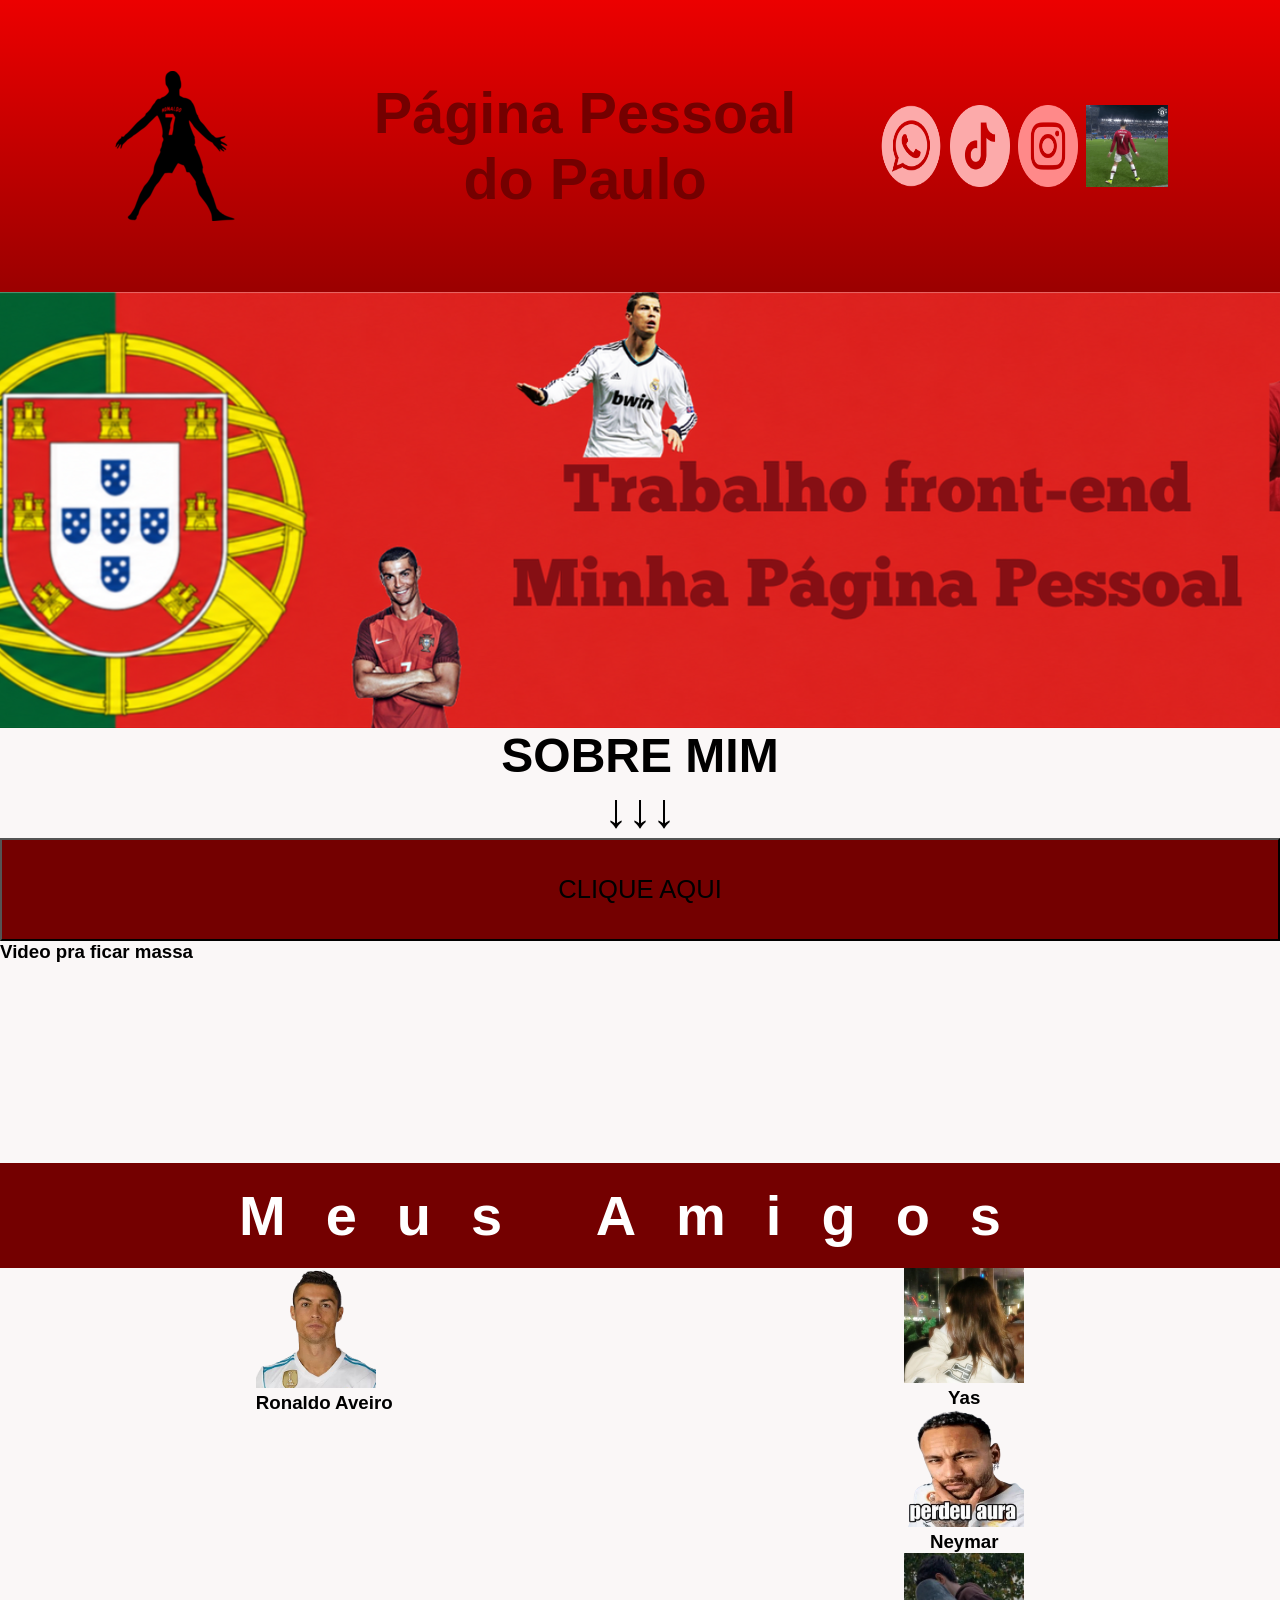
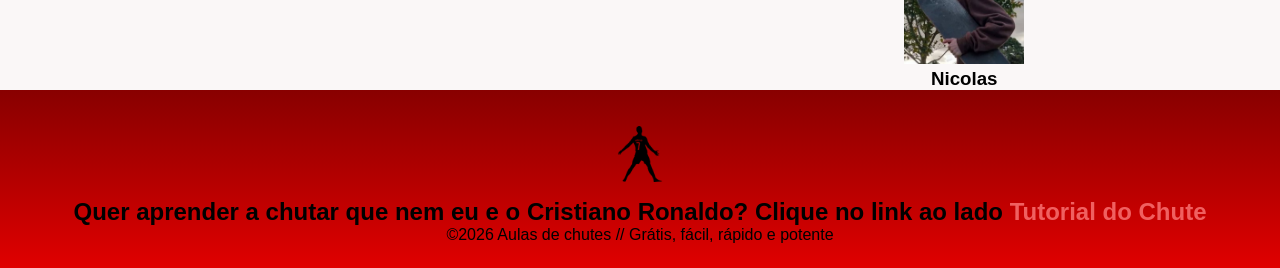
==== index.html @ 9be318c6 "Update index.html" ====
<!DOCTYPE html>
<html lang="pt-br">
<head>
<meta charset="UTF-8">
<meta name="viewport" content="width=device-width, initial-scale=1.0">
<title>o</title>
<link rel="stylesheet" href="style.css">
</head>
<body>
<!--header é a parte do cabeçalho do site, é o topo da página-->
<header class="cabecalho-itens">
<img class="cabecalho_imagem" src="logo.png" alt="Logo da
Página">
<h1 class="titulo_site">Página Pessoal do Paulo</h1>
<div class="sociais">

<img class="sociais" src="whatsapp.png" alt="Logo do Whatsapp  da escola
Escola">
<img class="sociais" src="tiktok.png" alt="Facebook da
Escola">
<img class="sociais" src="instagram.png" alt="instagram da
Escola">
<img class="video" src="siu.gif"></img>
</div>
</header>
<!--Seção banner 1 é a parte do paragrafo 1 da página-->
<section class="banner1">
<img class="escola.image" src="banner.png" alt="Banner da Escola">
</section>
<!--Seção estudantes é a parte do paragrafo 2 da página -- "Meninos"-->
<!--altere em "src="estudante_menino_1.png" para src"nome da imagem do menino em
todos abaixo-->
<!--altere em "src="site_school.png" para src"nome da logo em todos abaixo-->
<!--para aumentar os alunos copie a div no edidor que corresponda desde a foto
até os icones abaixo - dúvidas chame o professor-->
<h4 class = "titulo-sobremim">SOBRE MIM</h4>
<h4 class = "titulo-sobremim"> ↓↓↓</h4>
  
  
<a href = "https://panicky-salmon-qghpenml.edgeone.dev/pauloo.png">
<h1><button>CLIQUE AQUI</button></h1></a>

<div class="guardar-video">
  <h3 class ="video-titulo">Video pra ficar massa</h3>
  <iframe width="560" height="315" src="https://www.youtube.com/embed/xqFTe96OWPU?si=-RFv5nkK0G0vVOy7&amp;start=2" title="YouTube video player" frameborder="0" allow="accelerometer; autoplay; clipboard-write; encrypted-media; gyroscope; picture-in-picture; web-share" referrerpolicy="strict-origin-when-cross-origin" allowfullscreen></iframe>
</div>


<!--Seção estudantes é a parte do paragrafo 3 da página -- "Meninas"-->
<!--altere em "src="estudante_menina_1.png" para src"nome da imagem do menina em
todas abaixo-->
<!--altere em "src="site_school.png" para src"nome da logo em todos abaixo-->
<section class="estudante">
<h1 class="estudante_titulo">Meus Amigos</h1>
<div class="estudantes_todos">
<div class="estudante-div">

  <img class="estudante-imagem" src="ronaldo.png" alt="Foto da
turma do 1CDS do ano de 2023">
<h3 class="estudante-nome">Ronaldo Aveiro</h3>
</div>

  <div class="estudante-div">
    <img class="estudante-imagem" src="yas.png" alt="Foto da
turma do 1CDS do ano de 2023">
<h3 class="estudante-nome">Yas</h3>
    
  <div class="estudante-div">
<img class="estudante-imagem" src="ney.png" alt="Foto da
turma do 1CDS do ano de 2023">
<h3 class="estudante-nome">Neymar</h3>
</div>


  <div class="estudante-div">
<img class="estudante-imagem" src="nicolas.png" alt="Foto da
turma do 1CDS do ano de 2023">
<h3 class="estudante-nome">Nicolas</h3>
</div>
</div>

</div>
</section>
<!--Seção rodapé é a parte final da paragrafo 3 da página-->
<footer class="escola">
  <img class="logo_rodape" src="logo.png" alt="Logo da Escola">
<h2 class="escola-título">Quer aprender a chutar que nem eu e o Cristiano Ronaldo? Clique no link ao lado<a class="link"

href="https://www.youtube.com/watch?v=dWhdZxhFCC8"> Tutorial do Chute  </a></h2>
<p></p>
<p>©2026 Aulas de chutes // Grátis, fácil, rápido e potente </p>
<p> </p>
</footer>
</body>
</html>
---- style.css ----
*{
    margin: 0;
    padding: 0;
    box-sizing: border-box;
    }
    body{
        background-color: #faf7f7
        ;
    font-family: "Poppins", sans-serif;
    }
    header{
    background-image: linear-gradient(#ec0000,#9b0000);
    color: white;
    width: 100%;
    padding: 20px;
    }
    .cabecalho-itens{

    max-width: 1980px;
    margin: 0 auto;
    display: flex;
    align-items: center;
    justify-content: center;
    }
    .cabecalho-imagem{
    width: 10%;
    display: flex;
    justify-content: flex-start;
    align-items: center;
    }
    .titulo_site{
    padding: 60px;
    text-align: center;
    width: 50%;
    font-size: 360%;
    color: rgb(116, 0, 0);
    }
    .sociais{
    display: flex;
    justify-content: flex-end;
    width: 25%;
    padding-right: 3%;
    }
    .banner1{
    display: flex;
    justify-content: center;
    }
    .estudante_titulo{
color: white;
    background-color: rgb(116, 0, 0);
    padding: 20px;
    text-align: center;
    font-size: 350%;
    letter-spacing: 40px;
    display: flex;
    justify-content: center;

    
    }
    .estudante-nome{
    text-align: center;
    color:rgb(0, 0, 0);
    }
    .estudante-imagem{
    width: 120px;
    }
    .estudante-icone{
    width: 38px;
  
    }
    .estudante{
    background-image: background-color(#faae43);
  padding-top: 50px;
    }
    
    .estudante.div{
    text-align: center;
    background: (CCCCCC);
    }
    .estudantes_todos{
    display: flex;
    justify-content: space-around;
    }
    .escola{
    background-image: linear-gradient(#880000,#e00000);
    color: rgb(0, 0, 0);
    display: flex;
    justify-content:center;
    padding: 24px 0;
    text-align:center;
    display:block;
    }
    .escola-titulo{
    color: white;
    text-align: center;
    }
    .logo_rodape{
    height: 80px;
    padding: 12px 0;
    
    }
    
    .link{
    color: rgb(240, 96, 96);
    text-decoration: none;
    }
    button {
       width:100%;
       height: 103px;
       color: black;
       background-color: rgb(116,0,0);
       font-size: 80%;
    }
    .titulo-sobremim{
        text-align: center;
        font-size: 300%;
    }
    iframe{
    display: flex;
    justify-content: center;
    width: 10%;
    height: 150px;
    }
    .video{
    display: flex;
    justify-content: end;
    width: 30%;
    height: auto;
    right: 20px;
    }
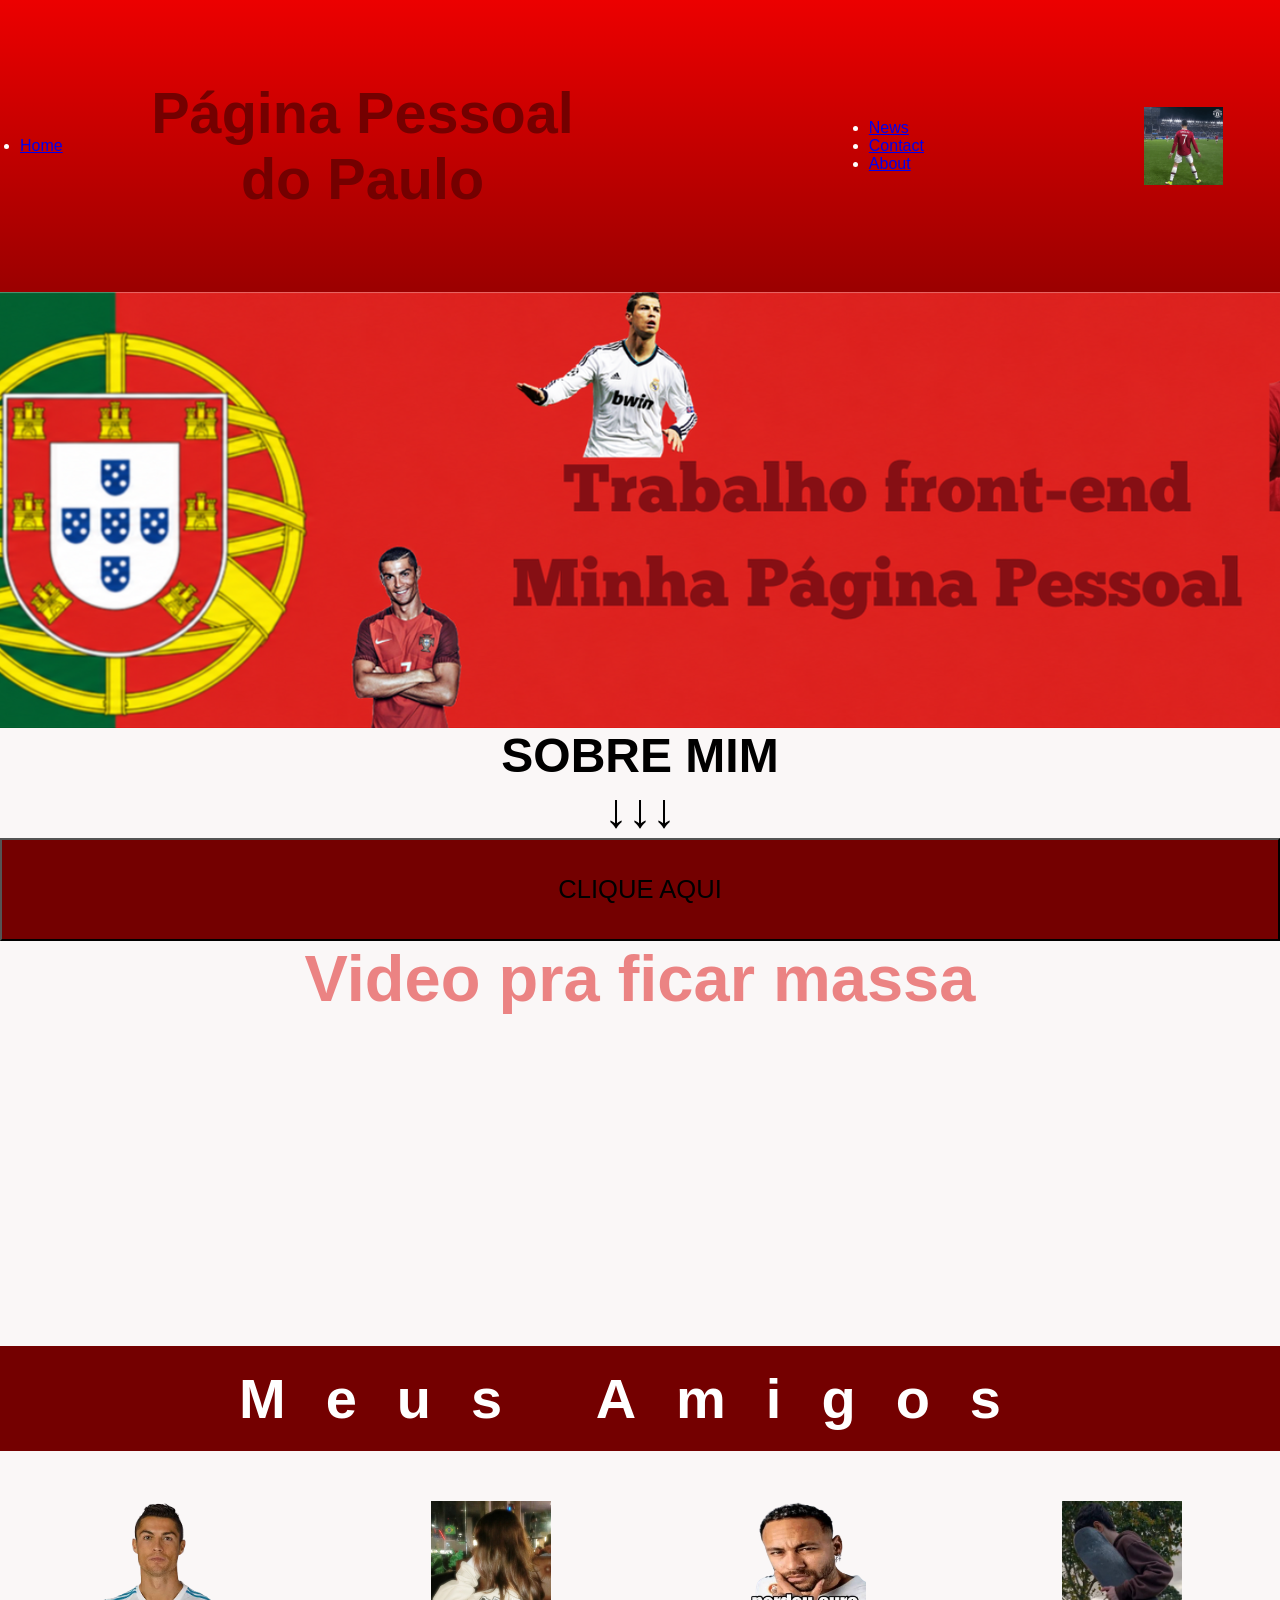
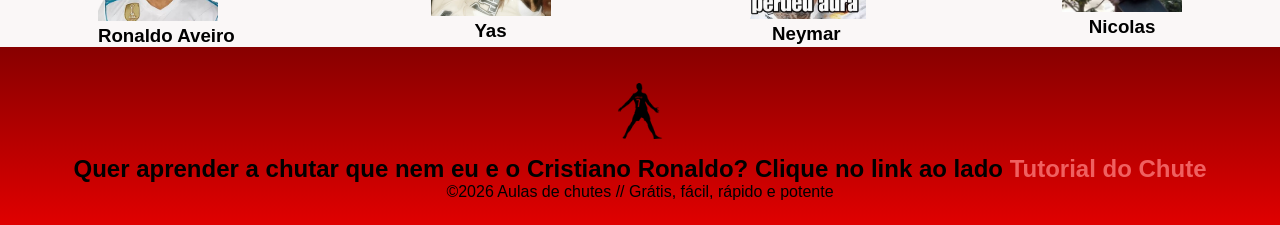
==== commit 77eb100f: "Update index.html" ====
--- a/index.html
+++ b/index.html
@@ -10,17 +10,20 @@
 <body>
 <!--header é a parte do cabeçalho do site, é o topo da página-->
 <header class="cabecalho-itens">
-<img class="cabecalho_imagem" src="logo.png" alt="Logo da
-Página">
+  <ul>
+    <li><a href="#home">Home</a></li>
+    </ul>
+  
 <h1 class="titulo_site">Página Pessoal do Paulo</h1>
 <div class="sociais">
 
-<img class="sociais" src="whatsapp.png" alt="Logo do Whatsapp  da escola
-Escola">
-<img class="sociais" src="tiktok.png" alt="Facebook da
-Escola">
-<img class="sociais" src="instagram.png" alt="instagram da
-Escola">
+  <ul>
+    <li><a href="#news">News</a></li>
+    <li><a href="#contact">Contact</a></li>
+    <li><a href="#about">About</a></li>
+  </ul>
+  </div>
+  <div class="sociais">
 <img class="video" src="siu.gif"></img>
 </div>
 </header>
@@ -51,8 +54,9 @@
 <!--altere em "src="estudante_menina_1.png" para src"nome da imagem do menina em
 todas abaixo-->
 <!--altere em "src="site_school.png" para src"nome da logo em todos abaixo-->
+<h1 class="estudante_titulo">Meus Amigos</h1>
 <section class="estudante">
-<h1 class="estudante_titulo">Meus Amigos</h1>
+
 <div class="estudantes_todos">
 <div class="estudante-div">
 
@@ -65,6 +69,7 @@
     <img class="estudante-imagem" src="yas.png" alt="Foto da
 turma do 1CDS do ano de 2023">
 <h3 class="estudante-nome">Yas</h3>
+</div>
     
   <div class="estudante-div">
 <img class="estudante-imagem" src="ney.png" alt="Foto da
--- a/style.css
+++ b/style.css
@@ -46,7 +46,7 @@
     justify-content: center;
     }
     .estudante_titulo{
-color: white;
+    color: white;
     background-color: rgb(116, 0, 0);
     padding: 20px;
     text-align: center;
@@ -69,13 +69,13 @@
   
     }
     .estudante{
-    background-image: background-color(#faae43);
-  padding-top: 50px;
+    background-image:(#faae43);
+    padding-top: 50px;
     }
     
     .estudante.div{
     text-align: center;
-    background: (CCCCCC);
+    background: red;
     }
     .estudantes_todos{
     display: flex;
@@ -115,8 +115,8 @@
         text-align: center;
         font-size: 300%;
     }
-    iframe{
-    display: flex;
+    .mapa{
+    display: none;
     justify-content: center;
     width: 10%;
     height: 150px;
@@ -128,3 +128,19 @@
     height: auto;
     right: 20px;
     }
+    .guardar.video {
+        display:flex;
+        justify-content: center;
+    }
+    .video-titulo {
+        font-family:'Segoe UI', Tahoma, Geneva, Verdana, sans-serif;
+        font-size: 65px;
+        font-weight: bold;
+        color: #eb8383;
+        text-align: center;
+        margin-bottom:15px;
+    }
+    iframe {
+        display:flex;
+        
+    }
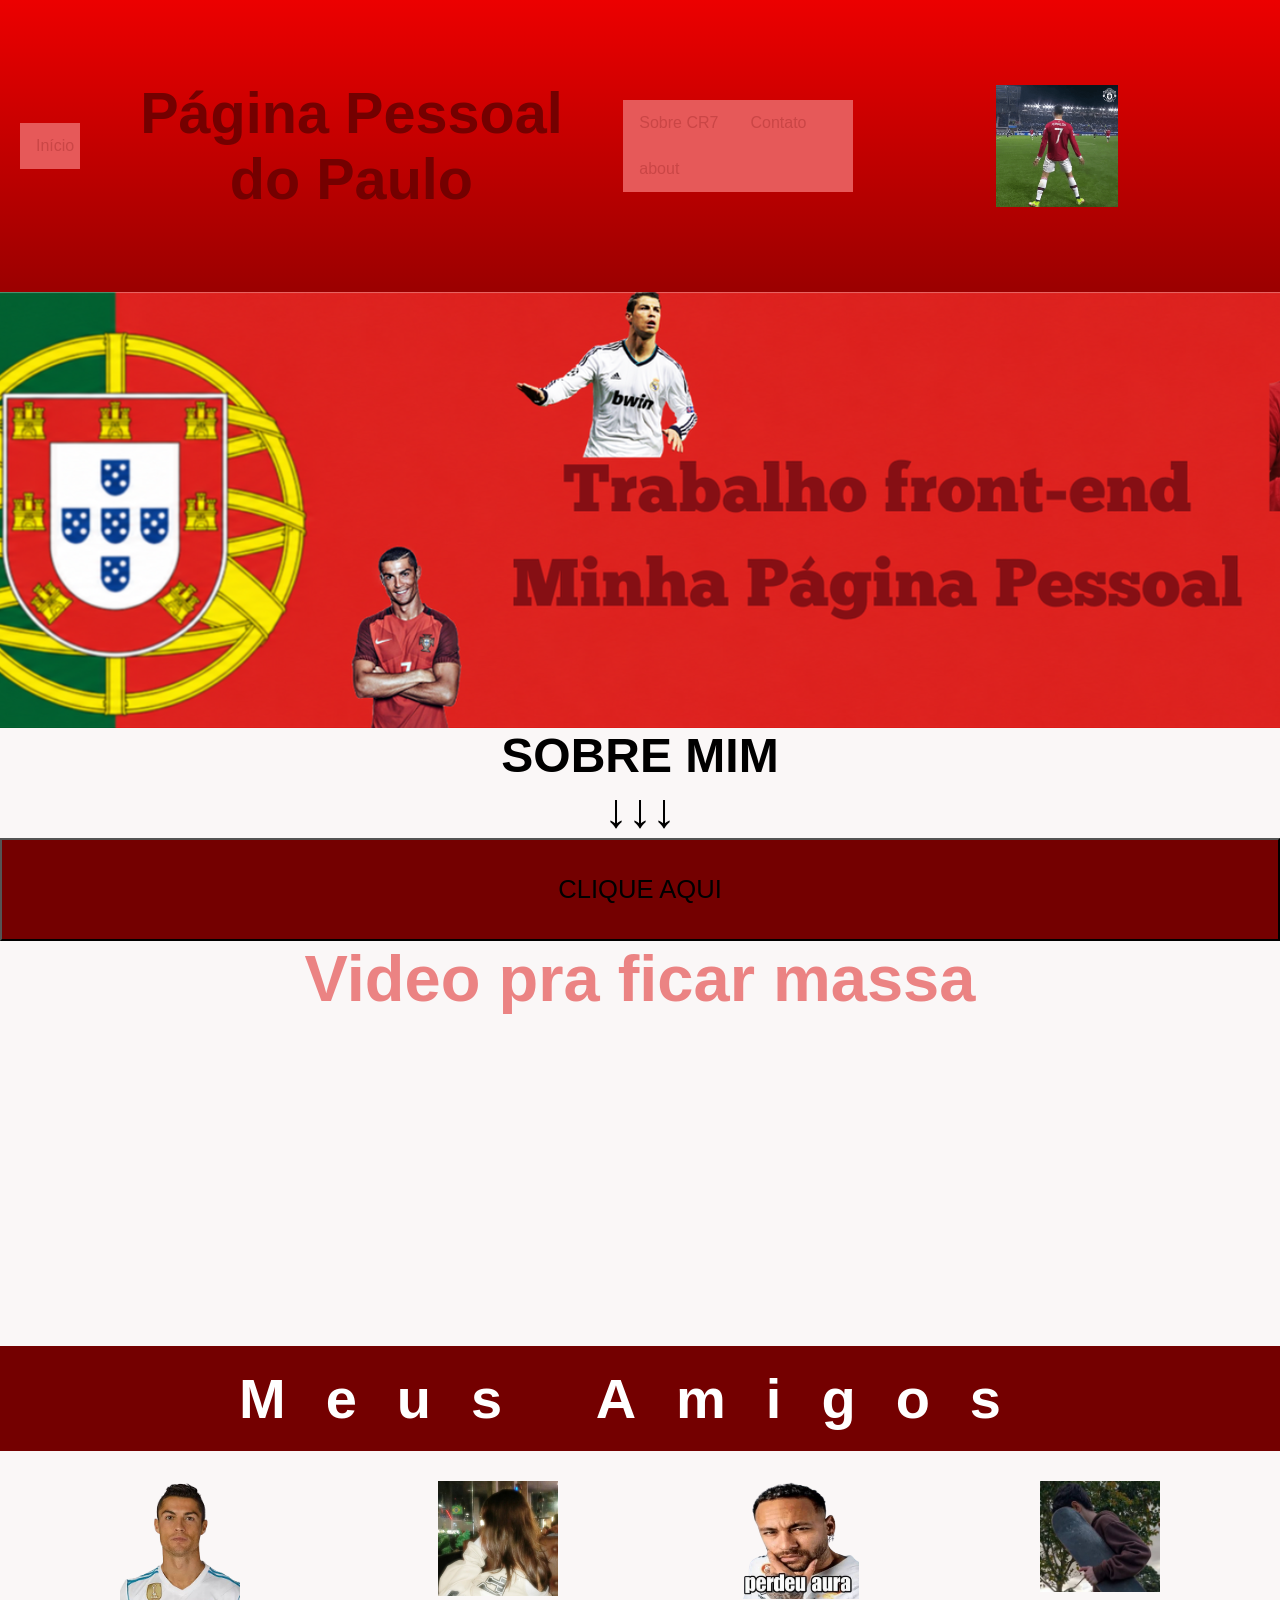
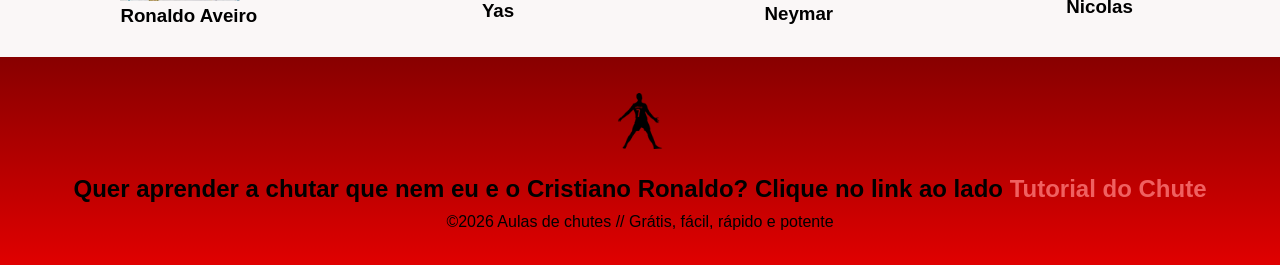
==== commit 125fc40d: "Update index.html" ====
--- a/index.html
+++ b/index.html
@@ -11,16 +11,16 @@
 <!--header é a parte do cabeçalho do site, é o topo da página-->
 <header class="cabecalho-itens">
   <ul>
-    <li><a href="#home">Home</a></li>
+    <li><a href="index.html">Início</a></li>
     </ul>
   
 <h1 class="titulo_site">Página Pessoal do Paulo</h1>
 <div class="sociais">
 
   <ul>
-    <li><a href="#news">News</a></li>
-    <li><a href="#contact">Contact</a></li>
-    <li><a href="#about">About</a></li>
+    <li><a href="index2.html">Sobre CR7</a></li>
+    <li><a href="https://www.instagram.com/cristiano/ ">Contato</a></li>
+    <li><a href="#about">about</a></li>
   </ul>
   </div>
   <div class="sociais">
--- a/style.css
+++ b/style.css
@@ -36,14 +36,14 @@
     color: rgb(116, 0, 0);
     }
     .sociais{
-    display: flex;
-    justify-content: flex-end;
-    width: 25%;
-    padding-right: 3%;
+        display: flex;
+        justify-content: space-around;
+
     }
     .banner1{
     display: flex;
     justify-content: center;
+    width: 100%;
     }
     .estudante_titulo{
     color: white;
@@ -69,12 +69,21 @@
   
     }
     .estudante{
-    background-image:(#faae43);
-    padding-top: 50px;
+    display: flex;
+    flex-direction: column;
+    justify-content: center;
+    padding: 30px;
+    }
+    #video{
+        display: flex;
+        height: 25%;
+        margin-left:15%;
     }
     
     .estudante.div{
     text-align: center;
+    display: flex;
+    flex-direction: row;
     background: red;
     }
     .estudantes_todos{
@@ -144,3 +153,31 @@
         display:flex;
         
     }
+
+    h2, p {
+        margin: 10px;
+      }
+      
+      ul {
+        list-style-type: none;
+        margin: 0;
+        padding: 0;
+        overflow: hidden;
+        background-color: #e65959;
+      }
+      
+      ul li {
+        float: left;
+      }
+      
+      ul li a {
+        display: block;
+        color: rgb(202, 70, 70);
+        text-align: center;
+        padding: 14px 16px;
+        text-decoration: none;
+      }
+      
+      ul li a:hover {
+        background-color: #e70000;
+      }
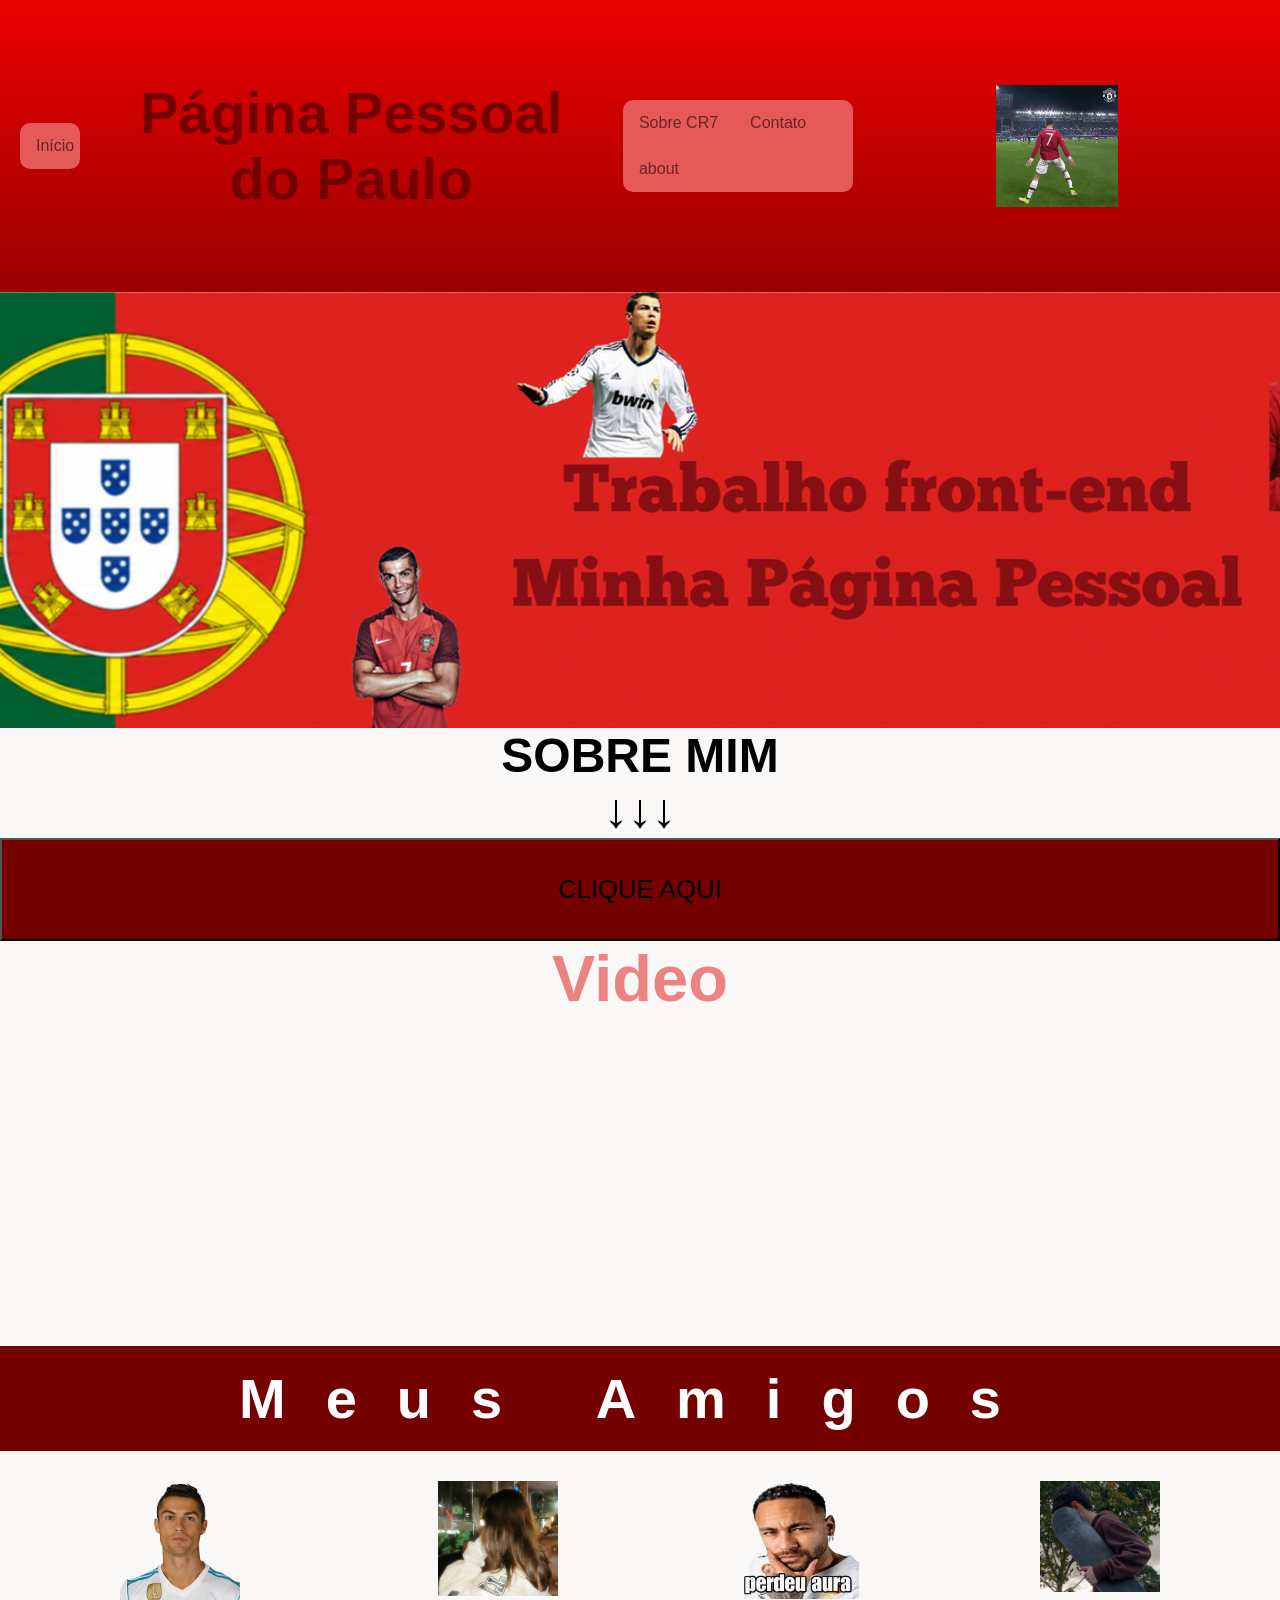
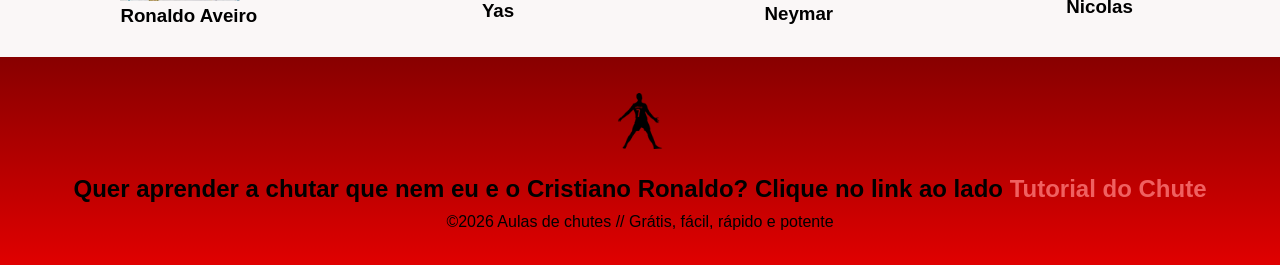
==== commit cbedcc7b: "Update index.html" ====
--- a/index.html
+++ b/index.html
@@ -4,16 +4,17 @@
 <head>
 <meta charset="UTF-8">
 <meta name="viewport" content="width=device-width, initial-scale=1.0">
-<title>o</title>
+<title>INÍCIO SITE  </title>
 <link rel="stylesheet" href="style.css">
 </head>
 <body>
 <!--header é a parte do cabeçalho do site, é o topo da página-->
 <header class="cabecalho-itens">
-  <ul>
+
+  <ul id="button2">
     <li><a href="index.html">Início</a></li>
     </ul>
-  
+
 <h1 class="titulo_site">Página Pessoal do Paulo</h1>
 <div class="sociais">
 
@@ -42,10 +43,10 @@
   
   
 <a href = "https://panicky-salmon-qghpenml.edgeone.dev/pauloo.png">
-<h1><button>CLIQUE AQUI</button></h1></a>
+<h1><button id="button1">CLIQUE AQUI</button></h1></a>
 
 <div class="guardar-video">
-  <h3 class ="video-titulo">Video pra ficar massa</h3>
+  <h3 class ="video-titulo">Video</h3>
   <iframe width="560" height="315" src="https://www.youtube.com/embed/xqFTe96OWPU?si=-RFv5nkK0G0vVOy7&amp;start=2" title="YouTube video player" frameborder="0" allow="accelerometer; autoplay; clipboard-write; encrypted-media; gyroscope; picture-in-picture; web-share" referrerpolicy="strict-origin-when-cross-origin" allowfullscreen></iframe>
 </div>
 
--- a/style.css
+++ b/style.css
@@ -135,7 +135,7 @@
     justify-content: end;
     width: 30%;
     height: auto;
-    right: 20px;
+    margin-left: 1px;
     }
     .guardar.video {
         display:flex;
@@ -164,6 +164,7 @@
         padding: 0;
         overflow: hidden;
         background-color: #e65959;
+        border-radius:10px;
       }
       
       ul li {
@@ -172,12 +173,15 @@
       
       ul li a {
         display: block;
-        color: rgb(202, 70, 70);
+        color: rgb(105, 37, 37);
         text-align: center;
         padding: 14px 16px;
         text-decoration: none;
       }
       
       ul li a:hover {
-        background-color: #e70000;
+        background-color: #803131;
       }
+      iframe{
+        margin-left:35%;
+      }
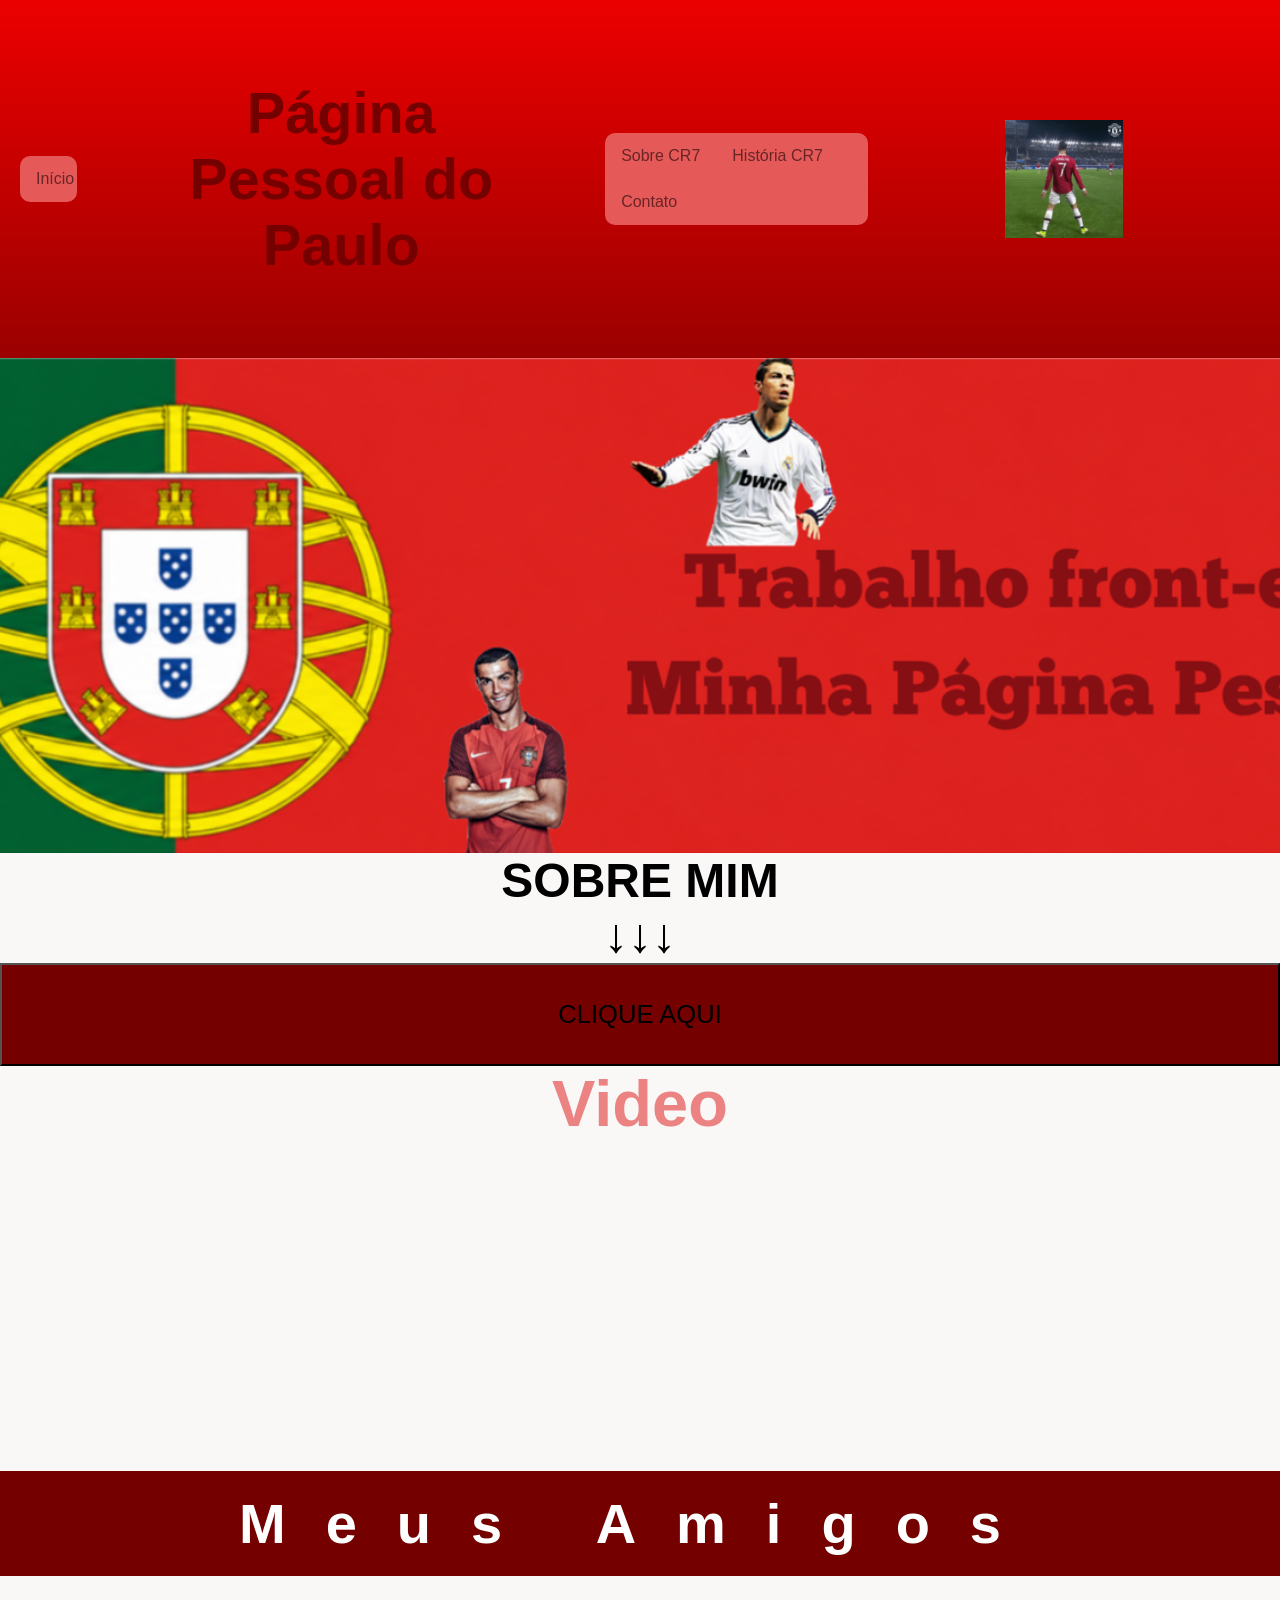
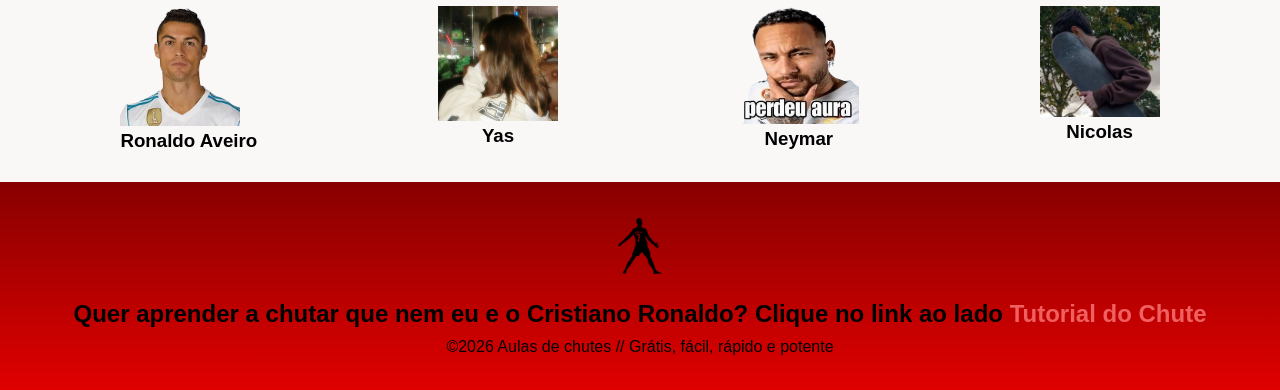
==== commit 5ef8f886: "Update index.html" ====
--- a/index.html
+++ b/index.html
@@ -11,17 +11,17 @@
 <!--header é a parte do cabeçalho do site, é o topo da página-->
 <header class="cabecalho-itens">
 
-  <ul id="button2">
-    <li><a href="index.html">Início</a></li>
-    </ul>
+<ul id="button2">
+  <li><a href="index2.html">Início</a></li>
+</ul>
 
 <h1 class="titulo_site">Página Pessoal do Paulo</h1>
 <div class="sociais">
 
   <ul>
-    <li><a href="index2.html">Sobre CR7</a></li>
+    <li><a href="index4.html">Sobre CR7</a></li>
+    <li><a href="index2.html">História CR7</a></li>
     <li><a href="https://www.instagram.com/cristiano/ ">Contato</a></li>
-    <li><a href="#about">about</a></li>
   </ul>
   </div>
   <div class="sociais">
--- a/style.css
+++ b/style.css
@@ -43,7 +43,9 @@
     .banner1{
     display: flex;
     justify-content: center;
-    width: 100%;
+    width: 800px;
+    height:495px;
+    margin-left:29%;
     }
     .estudante_titulo{
     color: white;
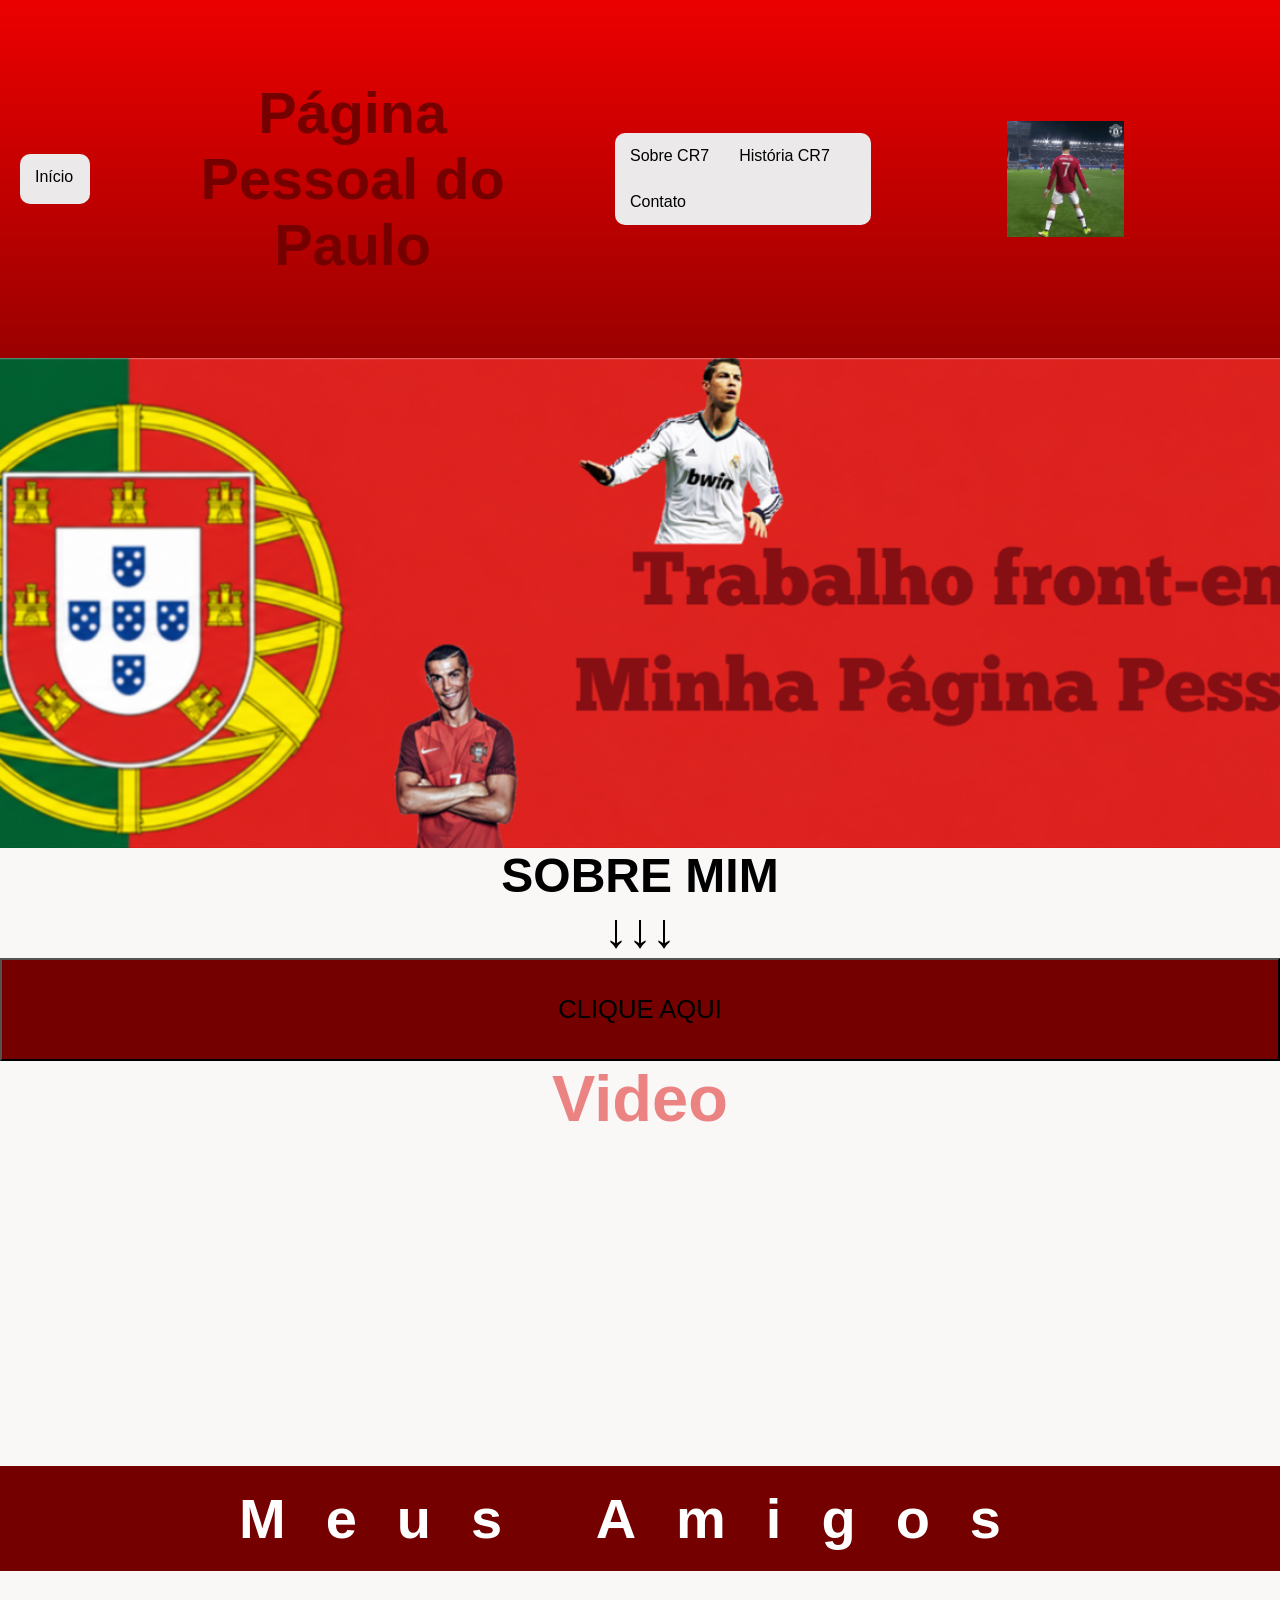
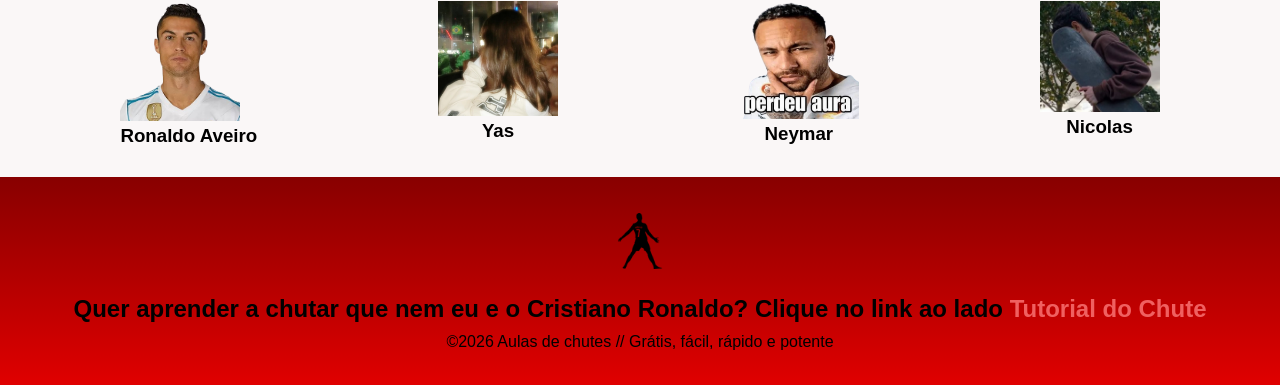
==== commit 620cdc77: "Add files via upload" ====
--- a/index.html
+++ b/index.html
@@ -42,7 +42,7 @@
 <h4 class = "titulo-sobremim"> ↓↓↓</h4>
   
   
-<a href = "https://panicky-salmon-qghpenml.edgeone.dev/pauloo.png">
+<a href = "paulo.html">
 <h1><button id="button1">CLIQUE AQUI</button></h1></a>
 
 <div class="guardar-video">
--- a/style.css
+++ b/style.css
@@ -4,9 +4,8 @@
     box-sizing: border-box;
     }
     body{
-        background-color: #faf7f7
-        ;
-    font-family: "Poppins", sans-serif;
+        background-color: #faf7f7;
+        font-family:sans-serif
     }
     header{
     background-image: linear-gradient(#ec0000,#9b0000);
@@ -43,9 +42,11 @@
     .banner1{
     display: flex;
     justify-content: center;
-    width: 800px;
-    height:495px;
-    margin-left:29%;
+    width: 490px;
+    height:490px;
+    margin-left:37%;
+
+
     }
     .estudante_titulo{
     color: white;
@@ -165,7 +166,7 @@
         margin: 0;
         padding: 0;
         overflow: hidden;
-        background-color: #e65959;
+        background-color: #ebe9e9;
         border-radius:10px;
       }
       
@@ -175,15 +176,25 @@
       
       ul li a {
         display: block;
-        color: rgb(105, 37, 37);
+        color: rgb(0, 0, 0);
         text-align: center;
-        padding: 14px 16px;
+        padding: 14px 15px;
         text-decoration: none;
       }
       
       ul li a:hover {
-        background-color: #803131;
+        color: white;
+        background-color:#000000
       }
       iframe{
         margin-left:35%;
       }
+      #button2{
+        background-image: url(logo.png);
+        height: 50px;
+        width: 7%;
+      }
+      #button2:hover{
+        background-color:#000000;
+        background-image: url(logo2.png);
+      }
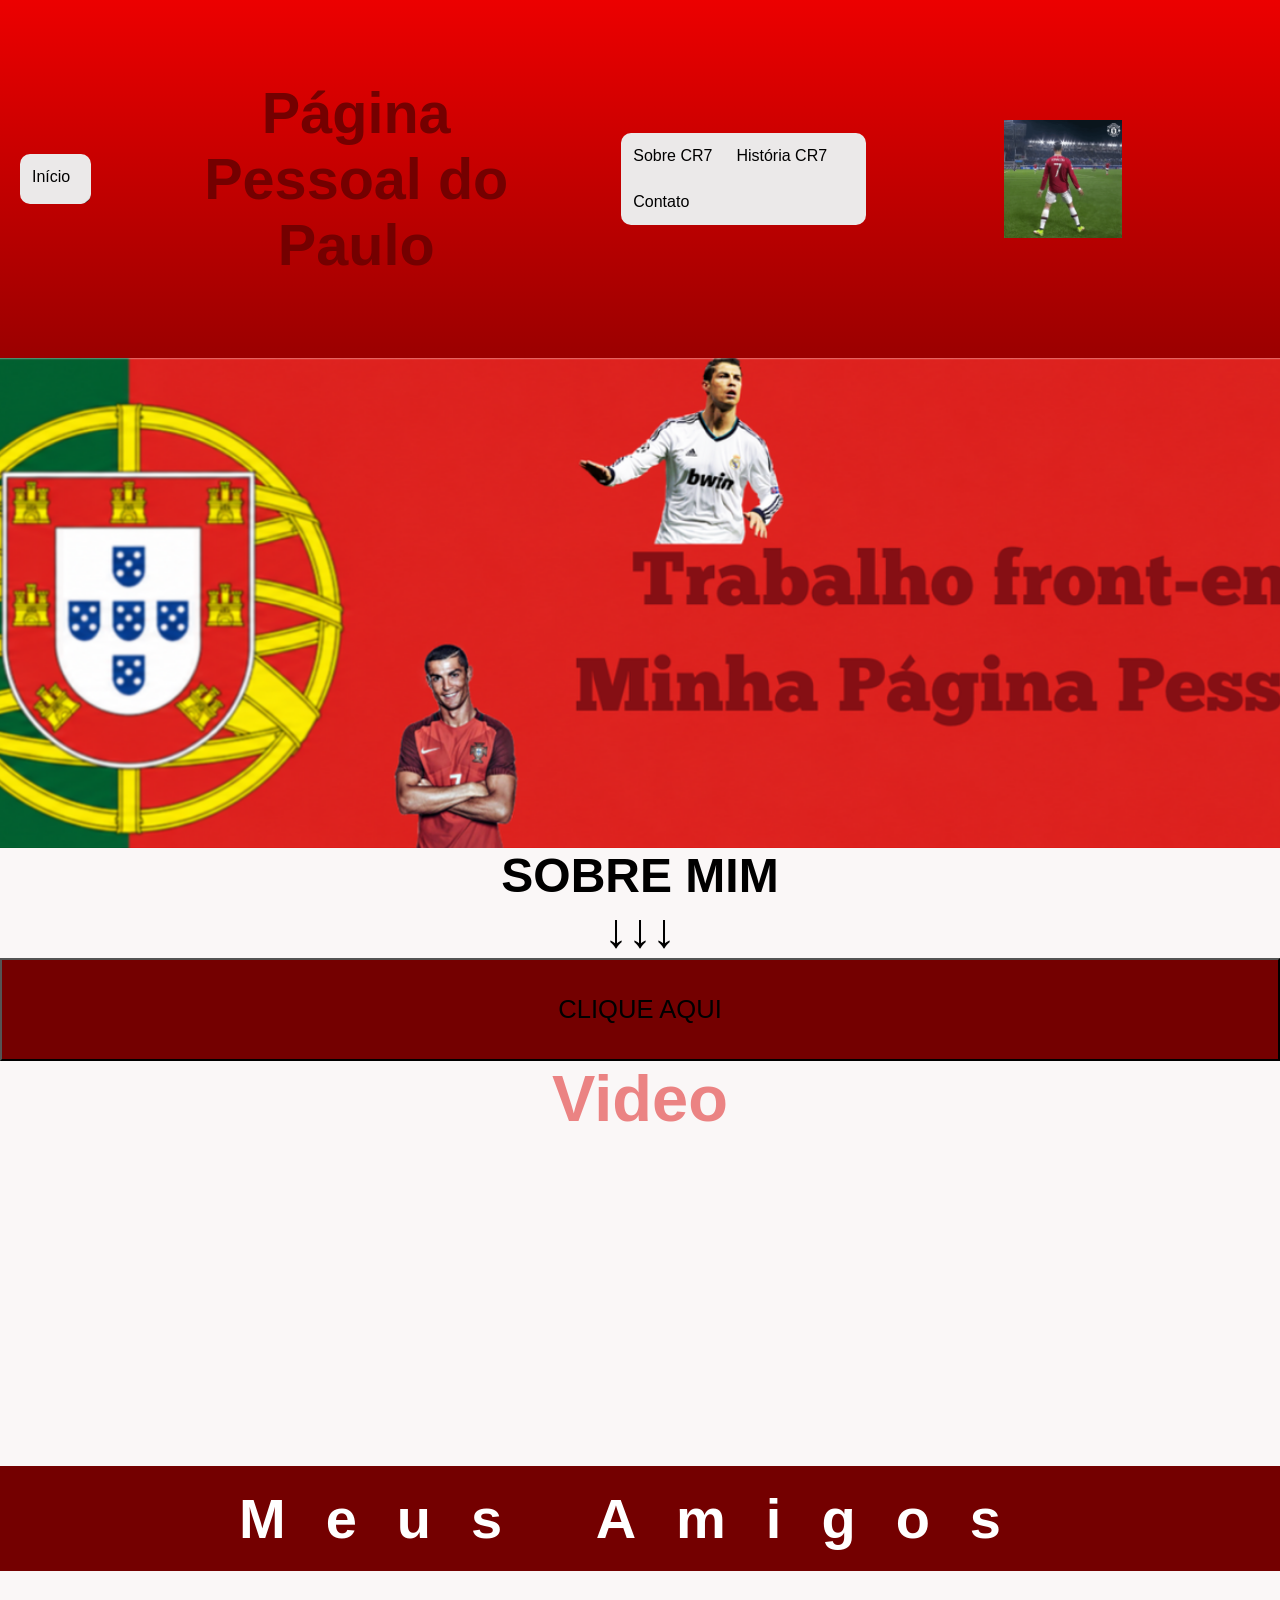
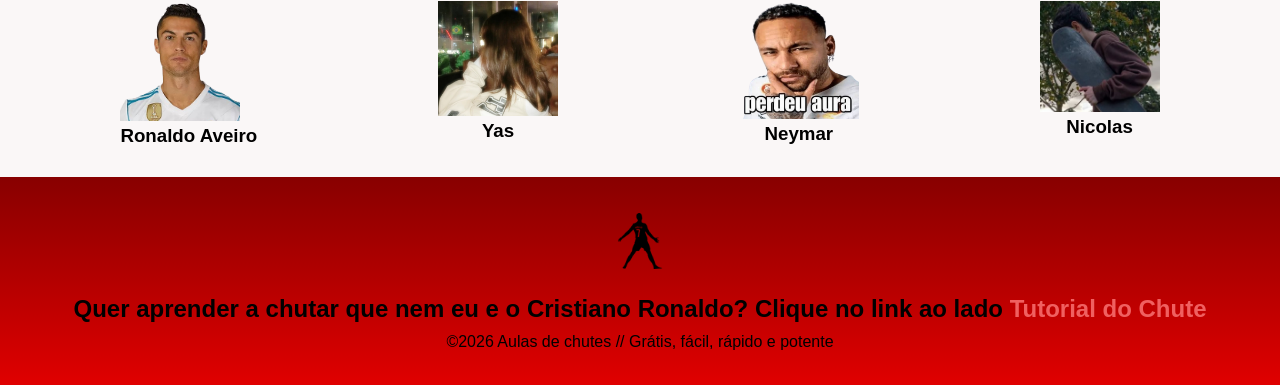
==== commit bedf42c1: "Update index.html" ====
--- a/index.html
+++ b/index.html
@@ -12,7 +12,7 @@
 <header class="cabecalho-itens">
 
 <ul id="button2">
-  <li><a href="index2.html">Início</a></li>
+  <li><a href="index.html">Início</a></li>
 </ul>
 
 <h1 class="titulo_site">Página Pessoal do Paulo</h1>
--- a/style.css
+++ b/style.css
@@ -178,7 +178,7 @@
         display: block;
         color: rgb(0, 0, 0);
         text-align: center;
-        padding: 14px 15px;
+        padding: 14px 12px;
         text-decoration: none;
       }
       
@@ -198,3 +198,8 @@
         background-color:#000000;
         background-image: url(logo2.png);
       }
+      #paulooo{
+        margin-left:0;
+        height:1000px;
+        width: 1930px;
+      }
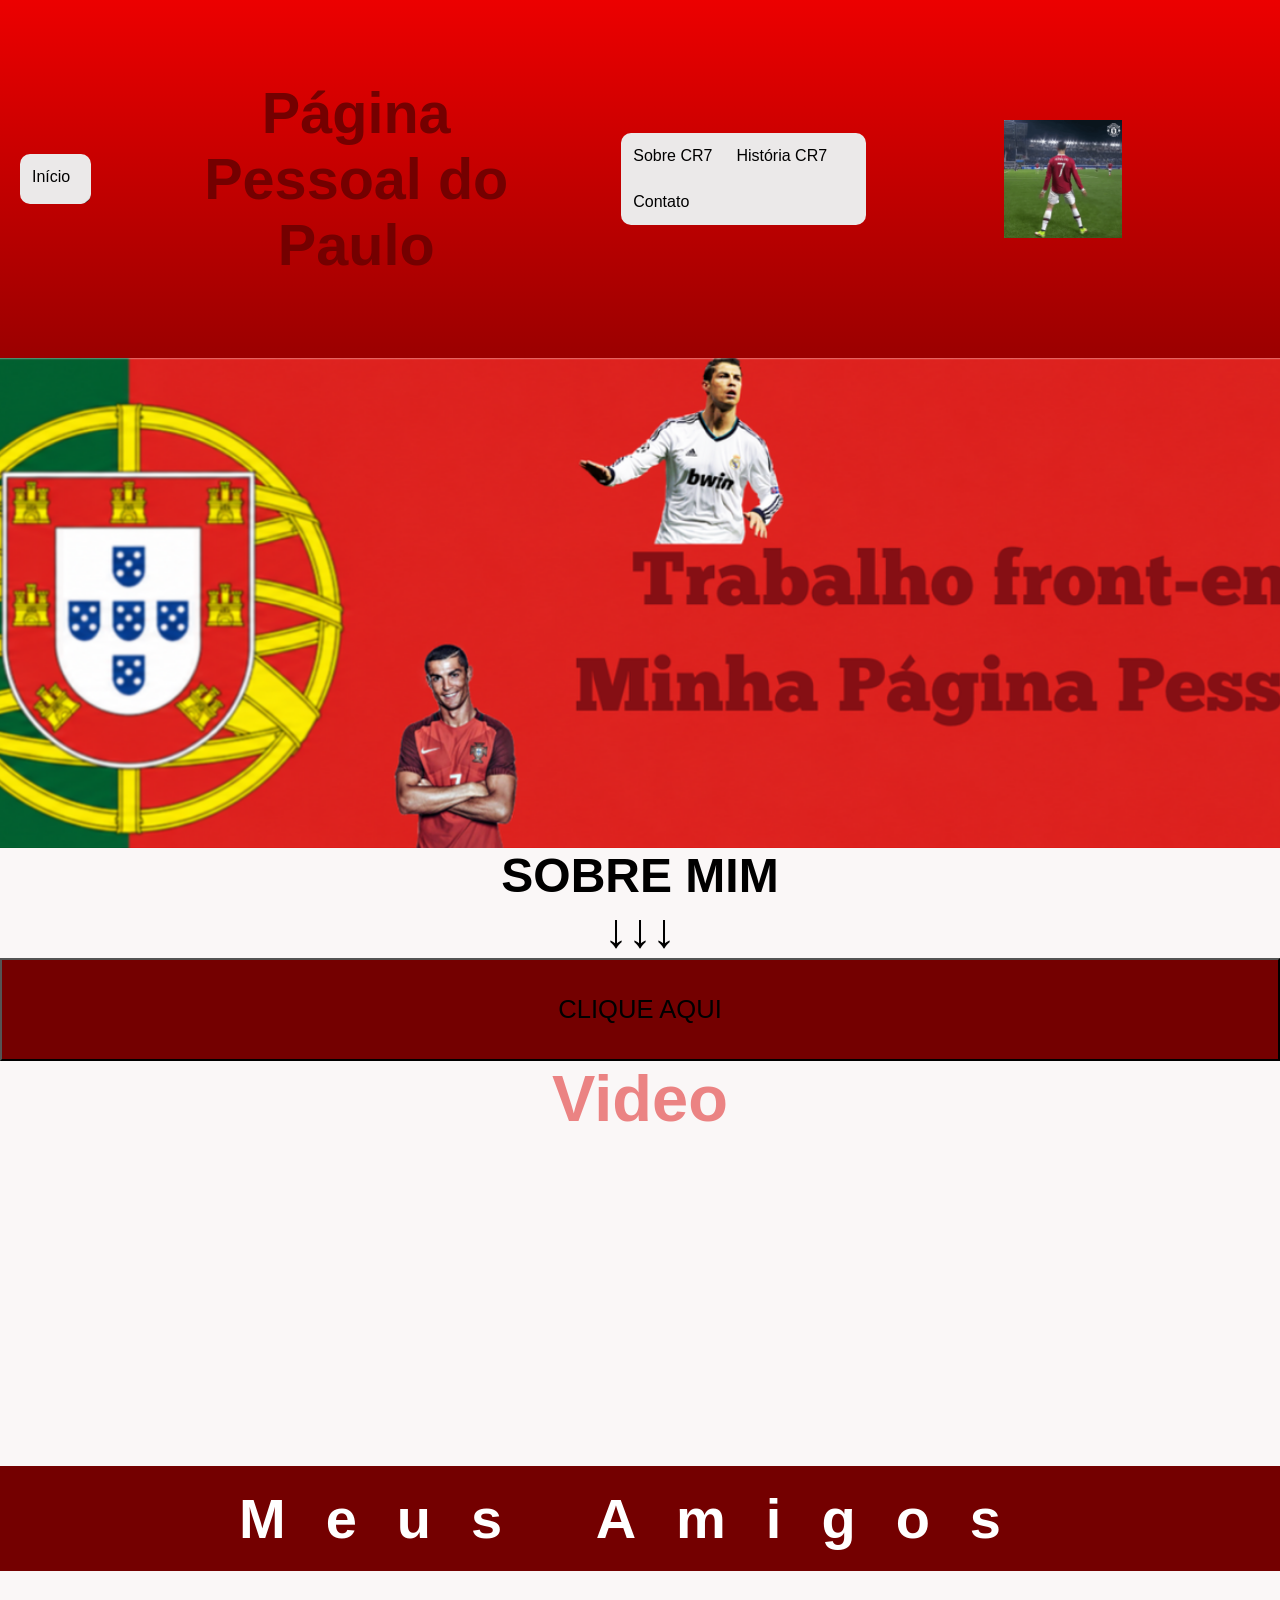
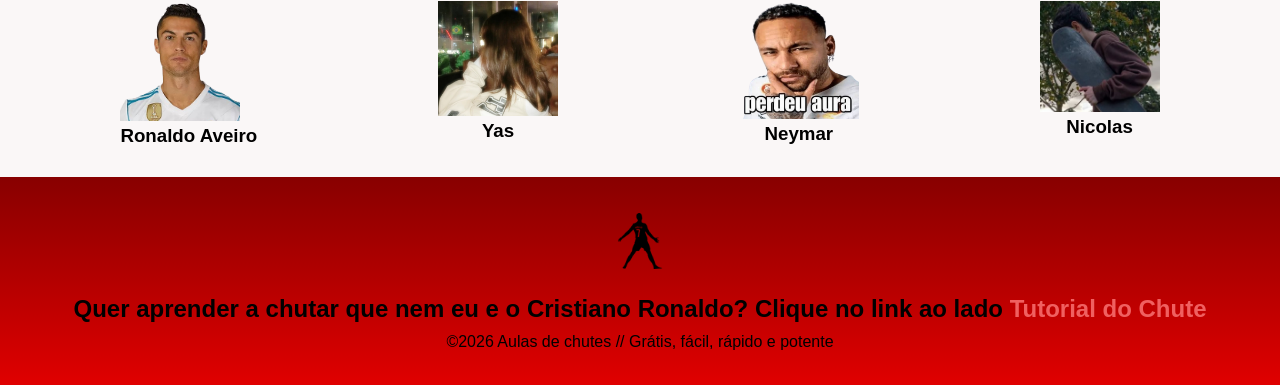
==== commit d4bab47e: "Add files via upload" ====
--- a/index.html
+++ b/index.html
@@ -21,7 +21,7 @@
   <ul>
     <li><a href="index4.html">Sobre CR7</a></li>
     <li><a href="index2.html">História CR7</a></li>
-    <li><a href="https://www.instagram.com/cristiano/ ">Contato</a></li>
+    <li><a href="contato.html">Contato</a></li>
   </ul>
   </div>
   <div class="sociais">
